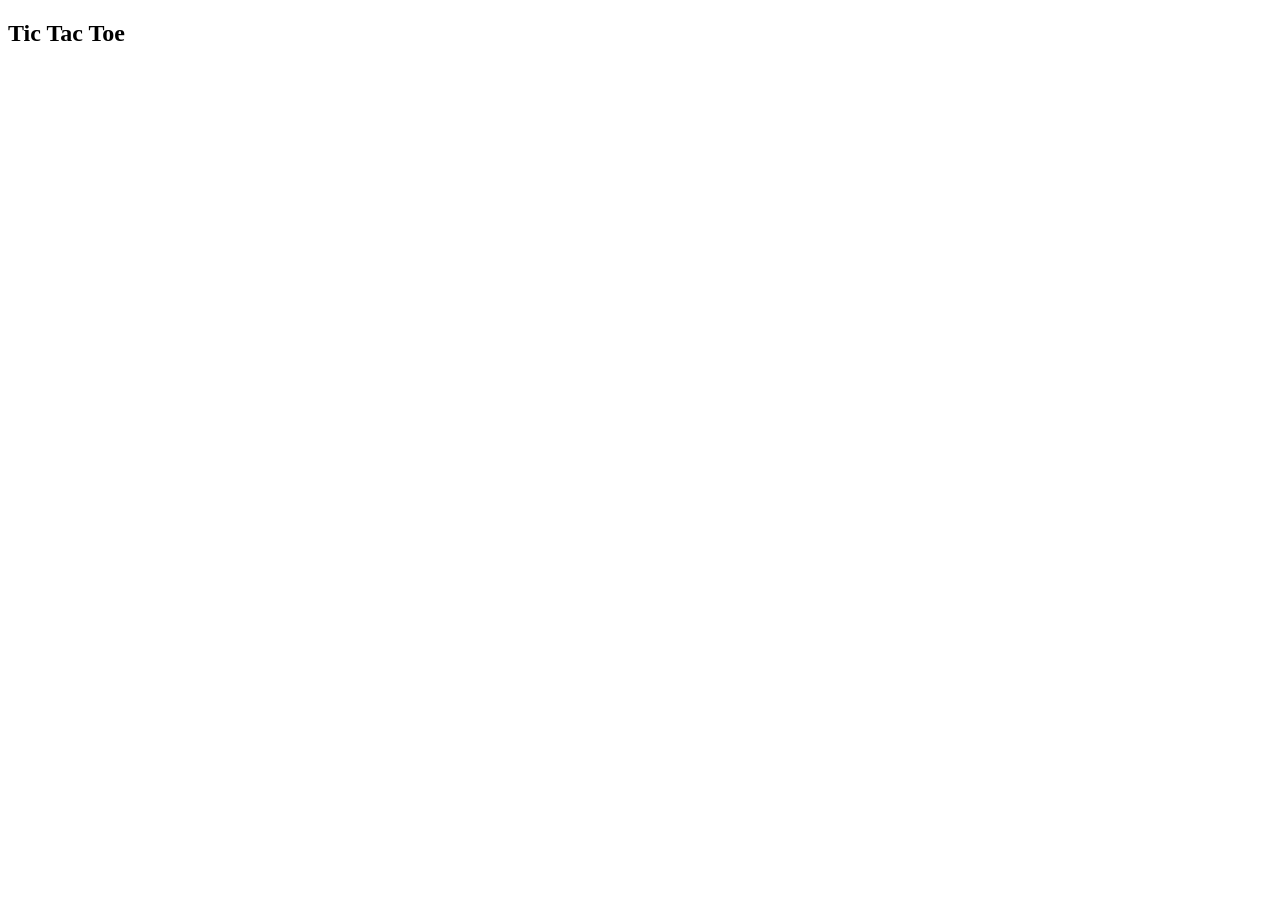
==== JS TASK-2/index.html @ 0628808b "Tic Tac Toe" ====
<!DOCTYPE html>
<html lang="en">
<head>
    <meta charset="UTF-8">
    <meta name="viewport" content="width=device-width, initial-scale=1.0">
    <title>Tic Tac Toe</title>
</head>
<body>
    <main>
        <h2>Tic Tac Toe</h2>
        
    </main>
</body>
</html>
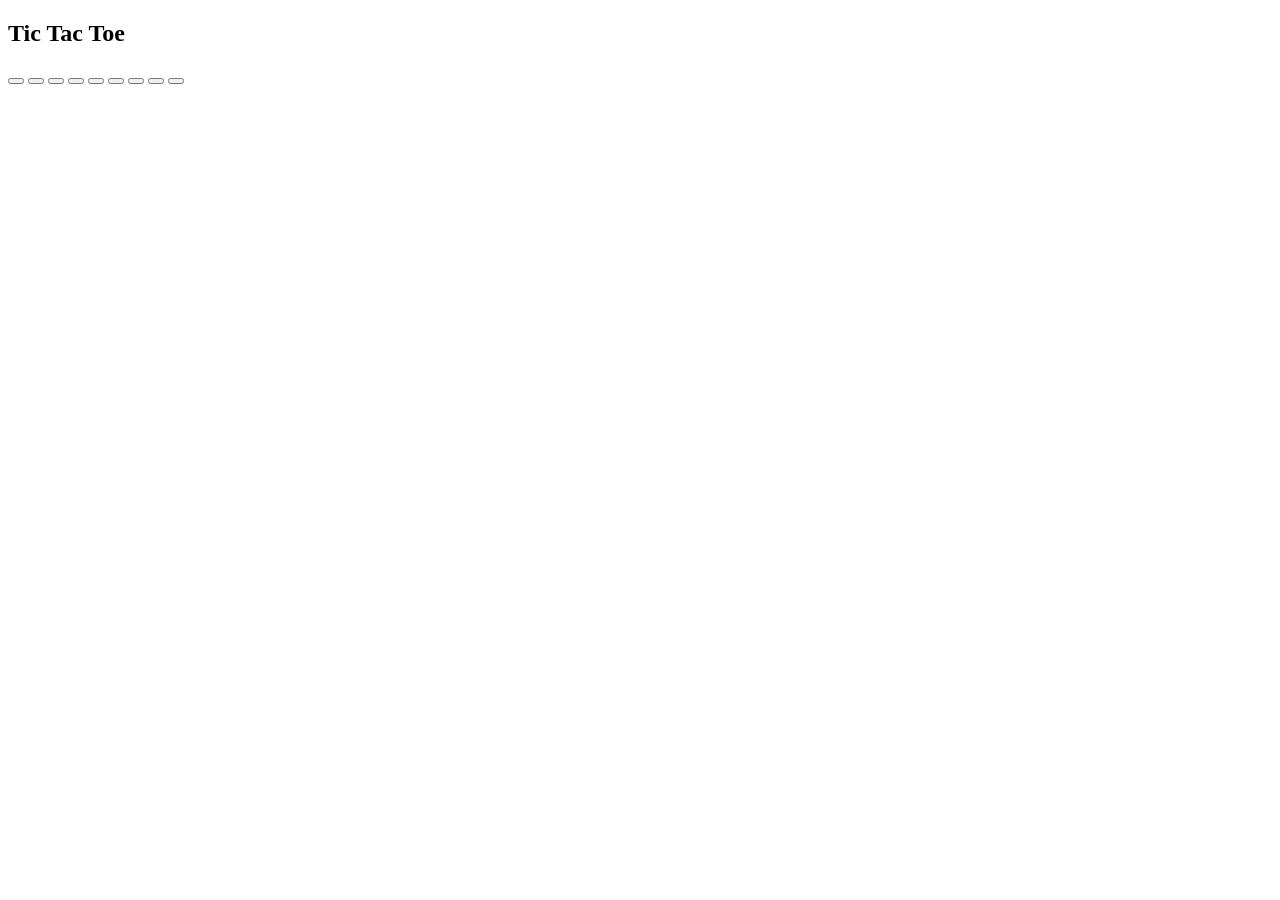
==== commit 0bdf236b: "added buttons" ====
--- a/JS TASK-2/index.html
+++ b/JS TASK-2/index.html
@@ -8,7 +8,19 @@
 <body>
     <main>
         <h2>Tic Tac Toe</h2>
-        
+        <div class="container">
+            <div class="game">
+                <button class="box"></button>
+                <button class="box"></button>
+                <button class="box"></button>
+                <button class="box"></button>
+                <button class="box"></button>
+                <button class="box"></button>
+                <button class="box"></button>
+                <button class="box"></button>
+                <button class="box"></button>
+            </div>
+        </div>
     </main>
 </body>
 </html>
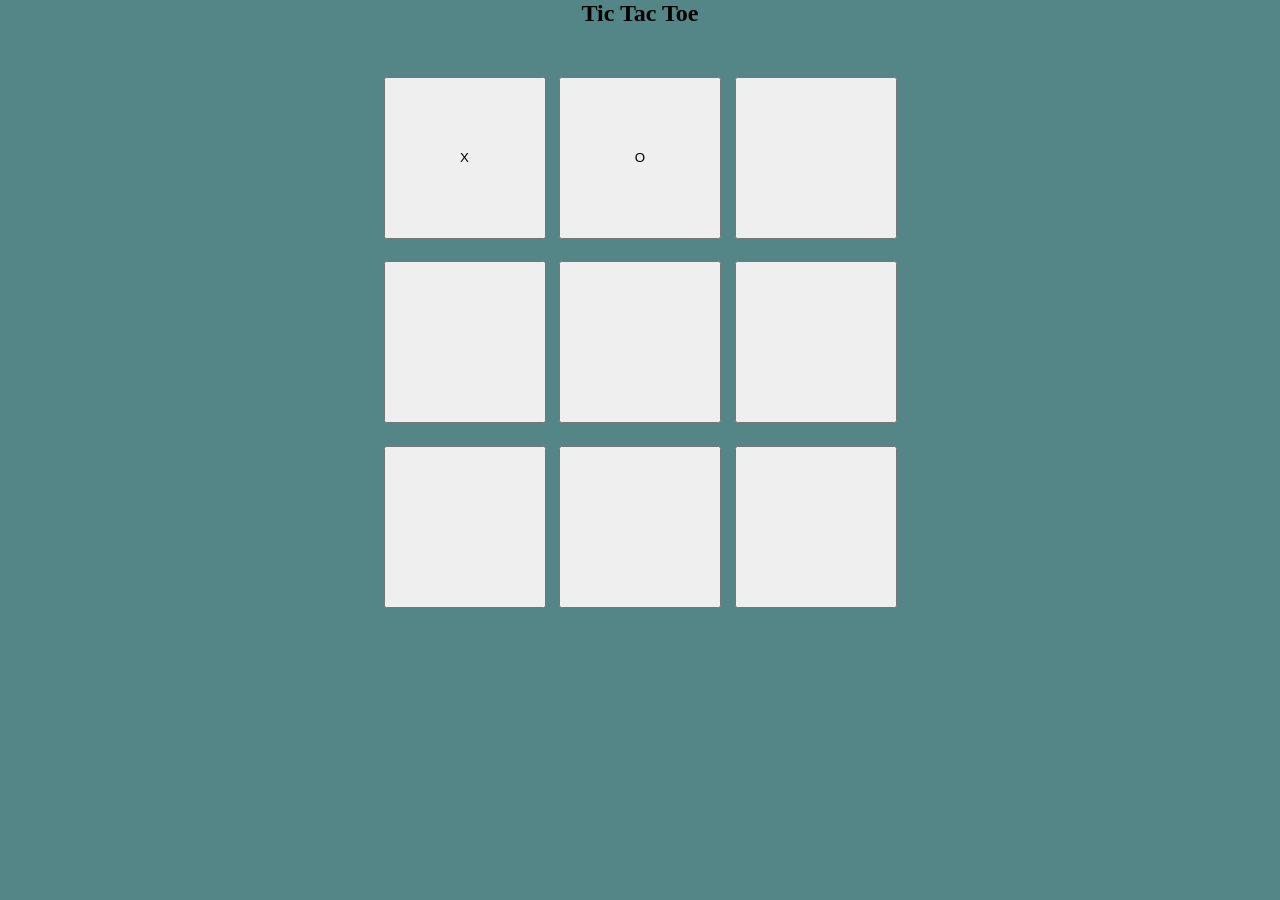
==== commit 45c760b8: "adding styles" ====
--- a/JS TASK-2/index.html
+++ b/JS TASK-2/index.html
@@ -4,12 +4,15 @@
     <meta charset="UTF-8">
     <meta name="viewport" content="width=device-width, initial-scale=1.0">
     <title>Tic Tac Toe</title>
+    <link rel="stylesheet" href="style.css">
 </head>
 <body>
     <main>
         <h2>Tic Tac Toe</h2>
         <div class="container">
             <div class="game">
+                <button class="box">X</button>
+                <button class="box">O</button>
                 <button class="box"></button>
                 <button class="box"></button>
                 <button class="box"></button>
@@ -17,9 +20,7 @@
                 <button class="box"></button>
                 <button class="box"></button>
                 <button class="box"></button>
-                <button class="box"></button>
-                <button class="box"></button>
-            </div>
+             </div>
         </div>
     </main>
 </body>
--- a/JS TASK-2/style.css
+++ b/JS TASK-2/style.css
@@ -0,0 +1,31 @@
+*{
+    margin: 0;
+    padding: 0;
+}
+
+body{
+    background-color: #548687;
+    text-align: center;
+}
+
+.container{
+    height: 70vh;
+    display: flex;
+    justify-content: center;
+    align-items: center;
+}
+
+.game{
+    height: 60vmin;
+    width: 60vmin;
+    display: flex;
+    flex-wrap: wrap;
+    justify-content: center;
+    align-items: center;
+    gap: 1.5vmin;
+}
+
+.box{
+    height: 18vmin;
+    width: 18vmin;
+}
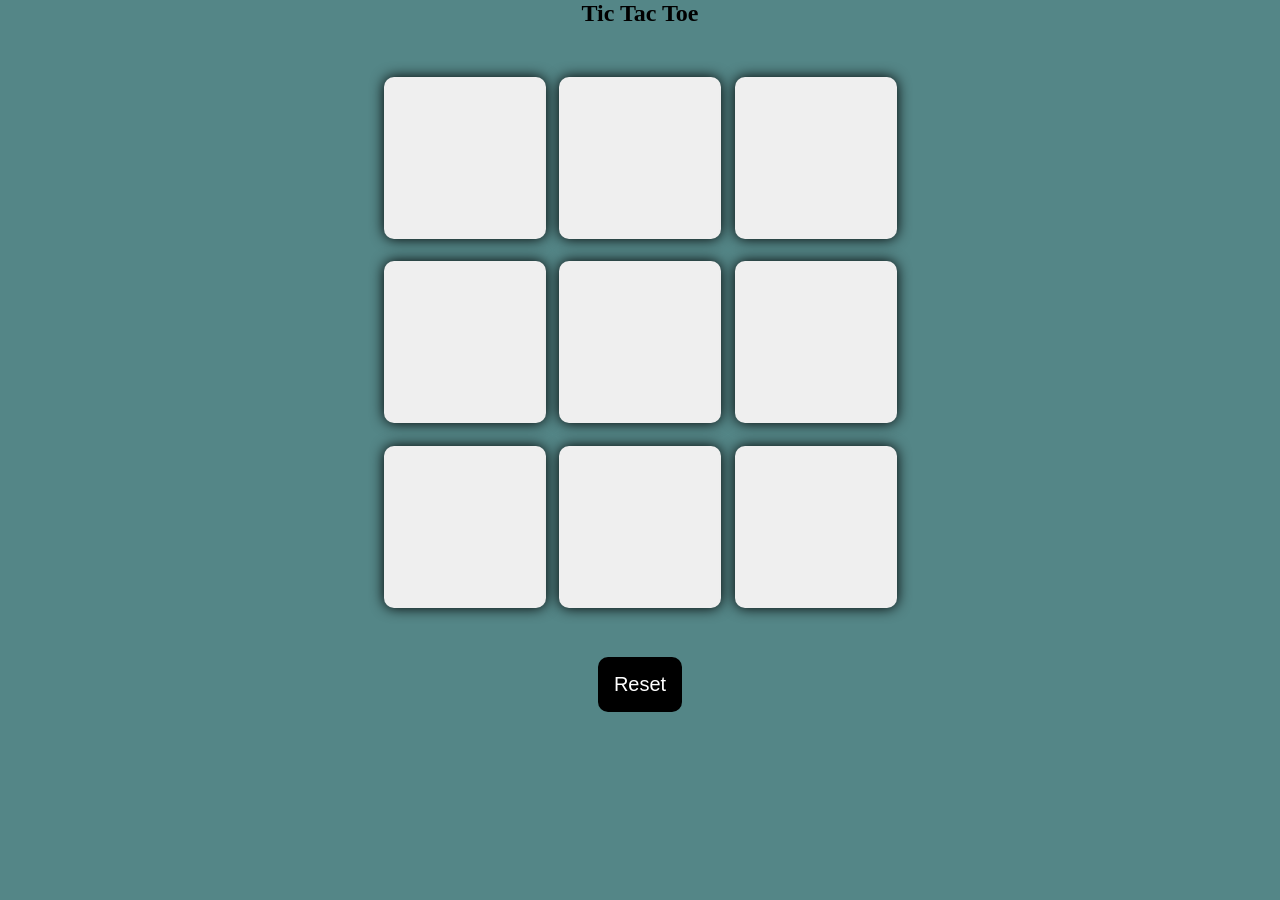
==== commit d0a01568: "logic" ====
--- a/JS TASK-2/index.html
+++ b/JS TASK-2/index.html
@@ -11,8 +11,8 @@
         <h2>Tic Tac Toe</h2>
         <div class="container">
             <div class="game">
-                <button class="box">X</button>
-                <button class="box">O</button>
+                <button class="box"></button>
+                <button class="box"></button>
                 <button class="box"></button>
                 <button class="box"></button>
                 <button class="box"></button>
@@ -22,6 +22,8 @@
                 <button class="box"></button>
              </div>
         </div>
+
+        <button id="reset-btn">Reset</button>
     </main>
 </body>
 </html>
--- a/JS TASK-2/style.css
+++ b/JS TASK-2/style.css
@@ -28,4 +28,18 @@
 .box{
     height: 18vmin;
     width: 18vmin;
+    border-radius: 10px;
+    border: none;
+    box-shadow: 0 0 14px black;
+    font-size: 8vmin;
+    color: #b0413e;
+}
+
+#reset-btn{
+    padding: 1rem;
+    font-size: 1.25rem;
+    background-color: black;
+    color: white;
+    border-radius: 10px;
+    border: none;
 }
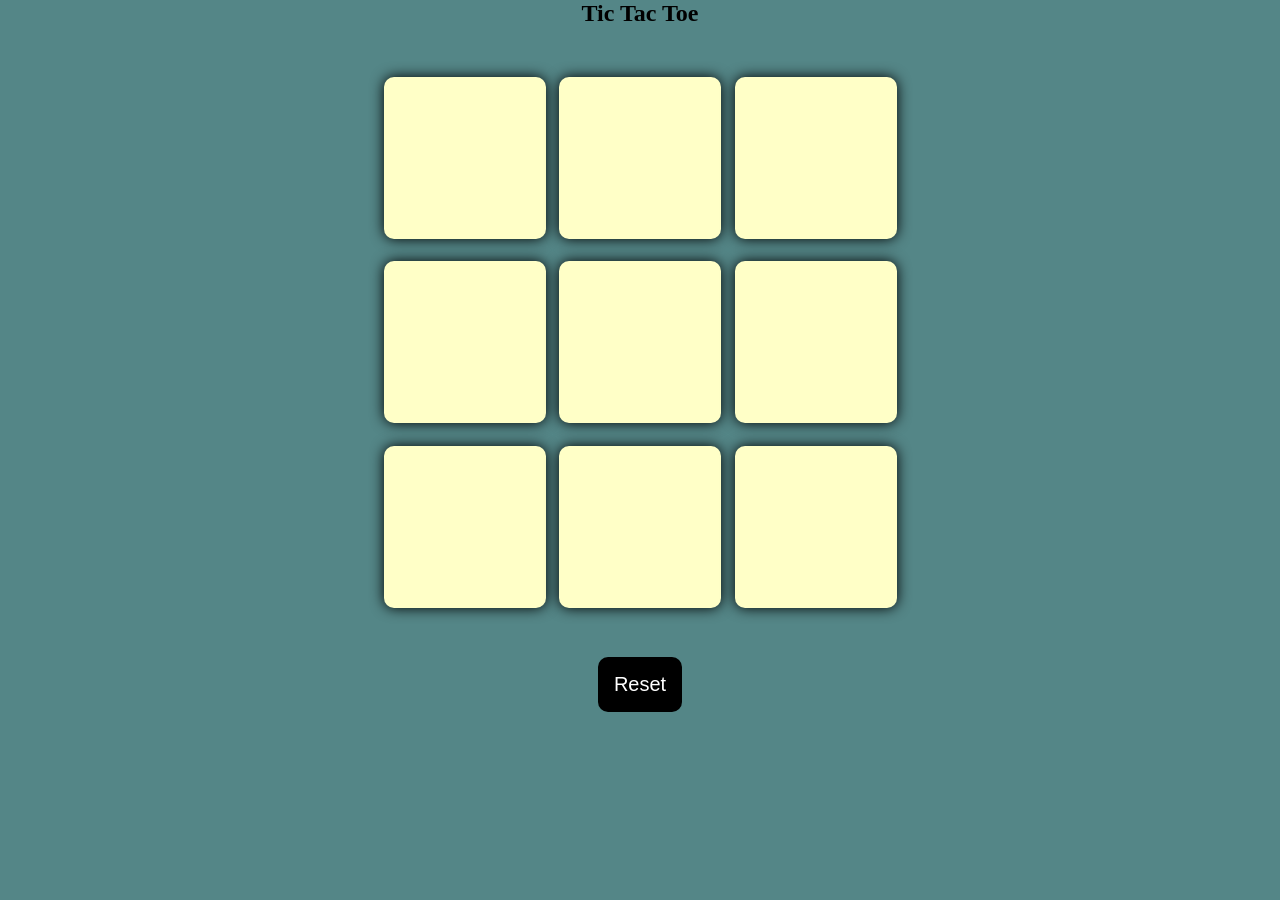
==== commit 43421419: "logic.." ====
--- a/JS TASK-2/index.html
+++ b/JS TASK-2/index.html
@@ -25,5 +25,6 @@
 
         <button id="reset-btn">Reset</button>
     </main>
+    <script src="script.js"></script>
 </body>
 </html>
--- a/JS TASK-2/style.css
+++ b/JS TASK-2/style.css
@@ -33,6 +33,7 @@
     box-shadow: 0 0 14px black;
     font-size: 8vmin;
     color: #b0413e;
+    background-color: #ffffc7;
 }
 
 #reset-btn{
